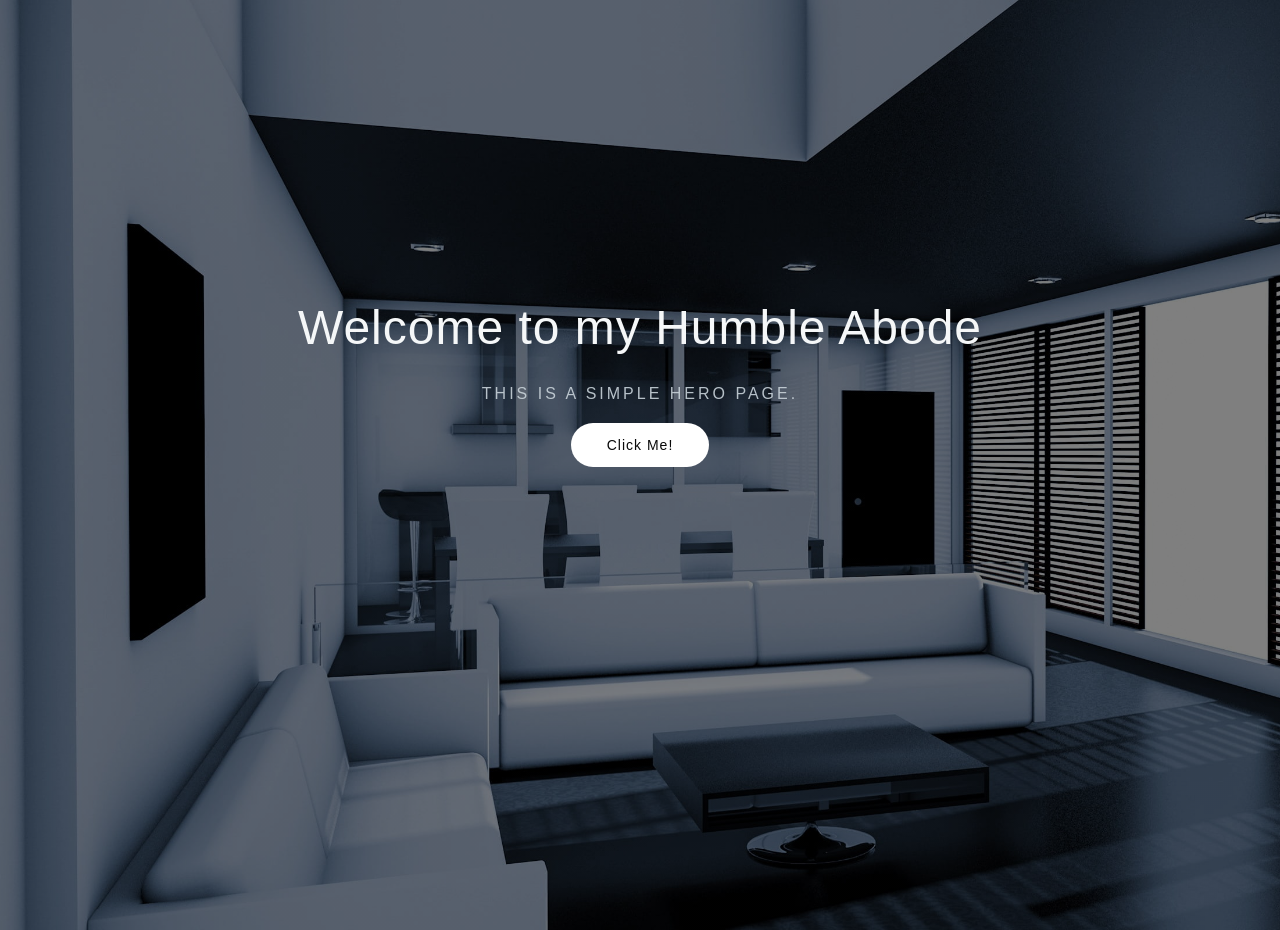
==== index.html @ c274edcd "first commit" ====
<!DOCTYPE html>
<html lang="en">
<head>
    <meta charset="UTF-8">
    <meta name="viewport" content="width=device-width, initial-scale=1.0">
    <title>My HERO Page</title>
    <link rel="stylesheet" href="styles.css">
</head>
<body>
    <h1>Welcome to my Humble Abode</h1>
    <p>This is a simple HERO page.</p>
    <button>Click Me!</button>
</body>
</html>
---- styles.css ----
* {
    margin: 0px;
    padding: 0px;
    box-sizing: border-box;
}
body {
    background-image: linear-gradient(rgba(0, 0, 0, 0.5), rgba(0, 0, 0, 0.5)), url(./image/piqsels.com-id-jziej.jpg);
    background-size: cover;
    background-position: cover;
    background-repeat: no-repeat;
    text-align: center;
    height: 930px;
    padding-top: 300px;
}
 /* h1 {
    color: white;
    font-size: 50px;
    padding-top: 20px;
} */

h1 {
  font-family: 'Poppins', sans-serif;
  font-size: 48px;
  font-weight: 300;
  color: #f5f7f8;
  letter-spacing: 1px;
  margin-bottom: 10px;
}

 p {
  font-family: 'Inter', sans-serif;
  color: #c8d2d9;
  font-size: 16px;
  letter-spacing: 3px;
  text-transform: uppercase;
  margin-top: 30px;
  opacity: 0.9;
}

button {
  background: #ffffff;
  color: #0a0a0a;
  border: none;
  padding: 14px 36px;
  border-radius: 30px;
  margin-top: 20px;
  font-size: 14px;
  letter-spacing: 1px;
  cursor: pointer;
}
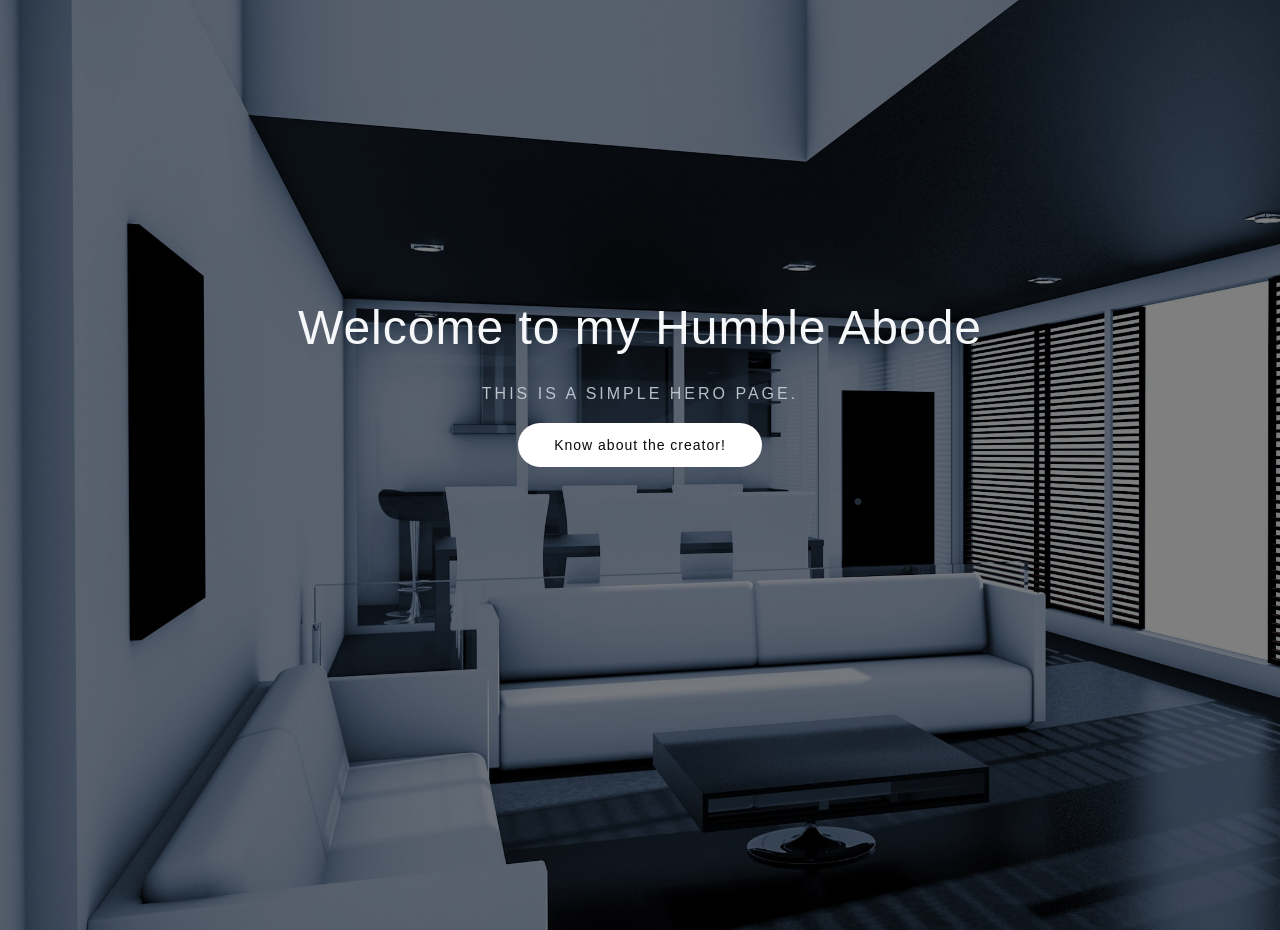
==== commit 20209abb: "new updates" ====
--- a/index.html
+++ b/index.html
@@ -9,6 +9,6 @@
 <body>
     <h1>Welcome to my Humble Abode</h1>
     <p>This is a simple HERO page.</p>
-    <button>Click Me!</button>
+    <button>Know about the creator!</button>
 </body>
 </html>
